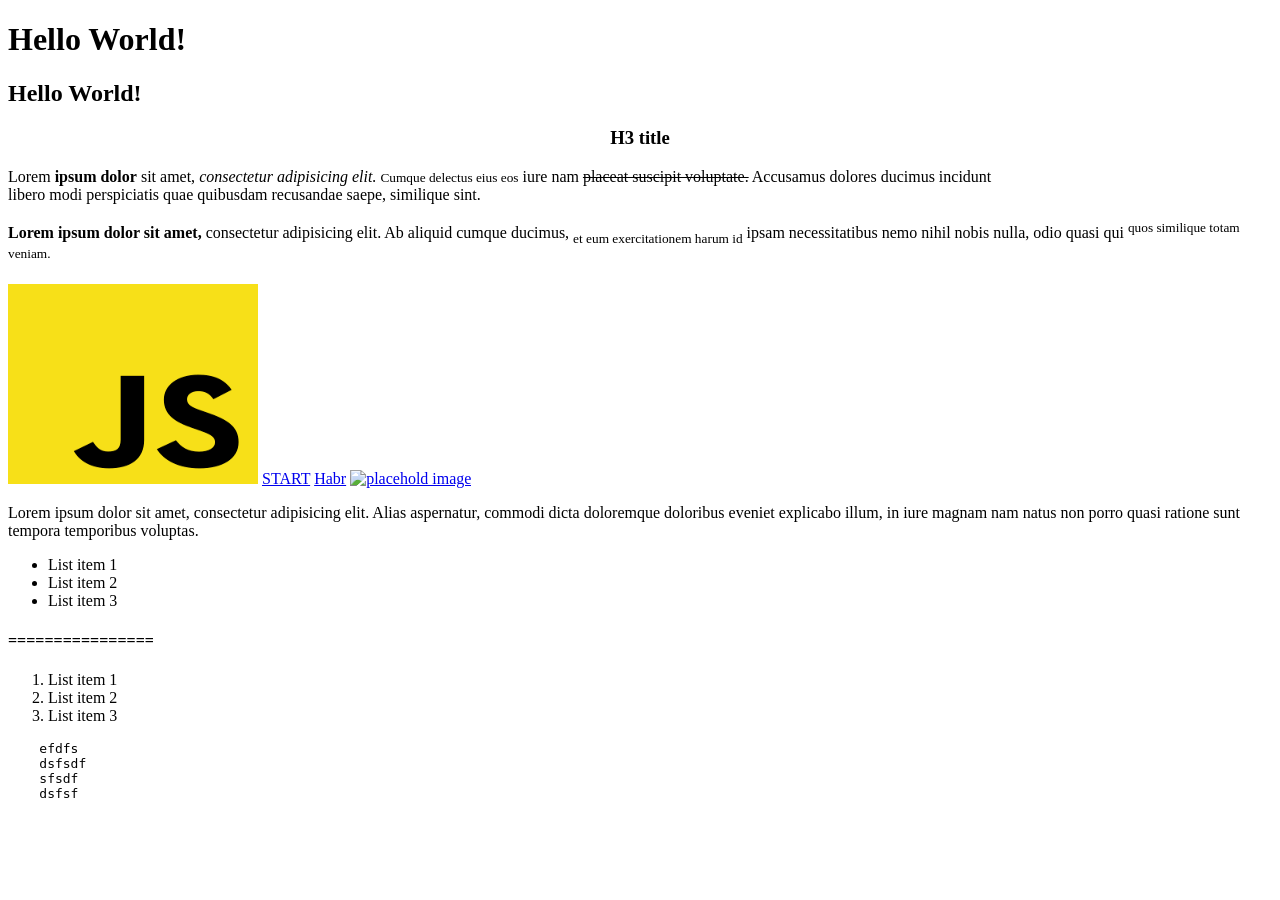
==== src/index.html @ fdd7f930 "initial commit" ====
<!DOCTYPE html>
<html lang="en">
<head>
    <meta charset="UTF-8">
    <meta name="viewport" content="width=device-width, initial-scale=1.0">
    <title>Title</title>
</head>
<body>
<h1 id="start">Hello World!</h1>
<h2>Hello
    World!</h2>
<h3 style="text-align: center">H3 title</h3>

<p>Lorem <b>ipsum dolor</b> sit amet, <i>consectetur adipisicing elit.</i>
    <small>Cumque delectus eius eos</small> iure nam
    <del>placeat suscipit voluptate.</del>
    Accusamus dolores ducimus incidunt <br>libero modi perspiciatis quae
    quibusdam recusandae saepe, similique sint.
</p>

<p><strong>Lorem ipsum dolor sit amet,</strong> consectetur adipisicing elit.
    Ab aliquid cumque ducimus, <sub>et eum exercitationem harum id</sub>
    ipsam necessitatibus nemo nihil nobis nulla, odio quasi qui
    <sup>quos similique totam veniam.</sup></p>

<img src="../img/js_picture.png"
     alt="JavaScript image"
     width="250"
     height="200">

<a href="#start">START</a>
<a href="https://habr.com/ru/articles/668476/" target="_blank">Habr</a>

<a href="https://habr.com/ru/articles/668476/"
   target="_blank">
    <img src="https://placehold.co/200x100" alt="placehold image">
</a>

<p>Lorem ipsum dolor sit amet, consectetur adipisicing elit. Alias aspernatur,
    commodi dicta doloremque doloribus eveniet explicabo illum, in
    iure magnam nam natus non porro quasi ratione sunt tempora temporibus
    voluptas.</p>
<ul>
    <li>List item 1</li>
    <li>List item 2</li>
    <li>List item 3</li>
</ul>
<h4>================</h4>
<ol>
    <li>List item 1</li>
    <li>List item 2</li>
    <li>List item 3</li>
</ol>

<pre>
    efdfs
    dsfsdf
    sfsdf
    dsfsf
</pre>
</body>
</html>
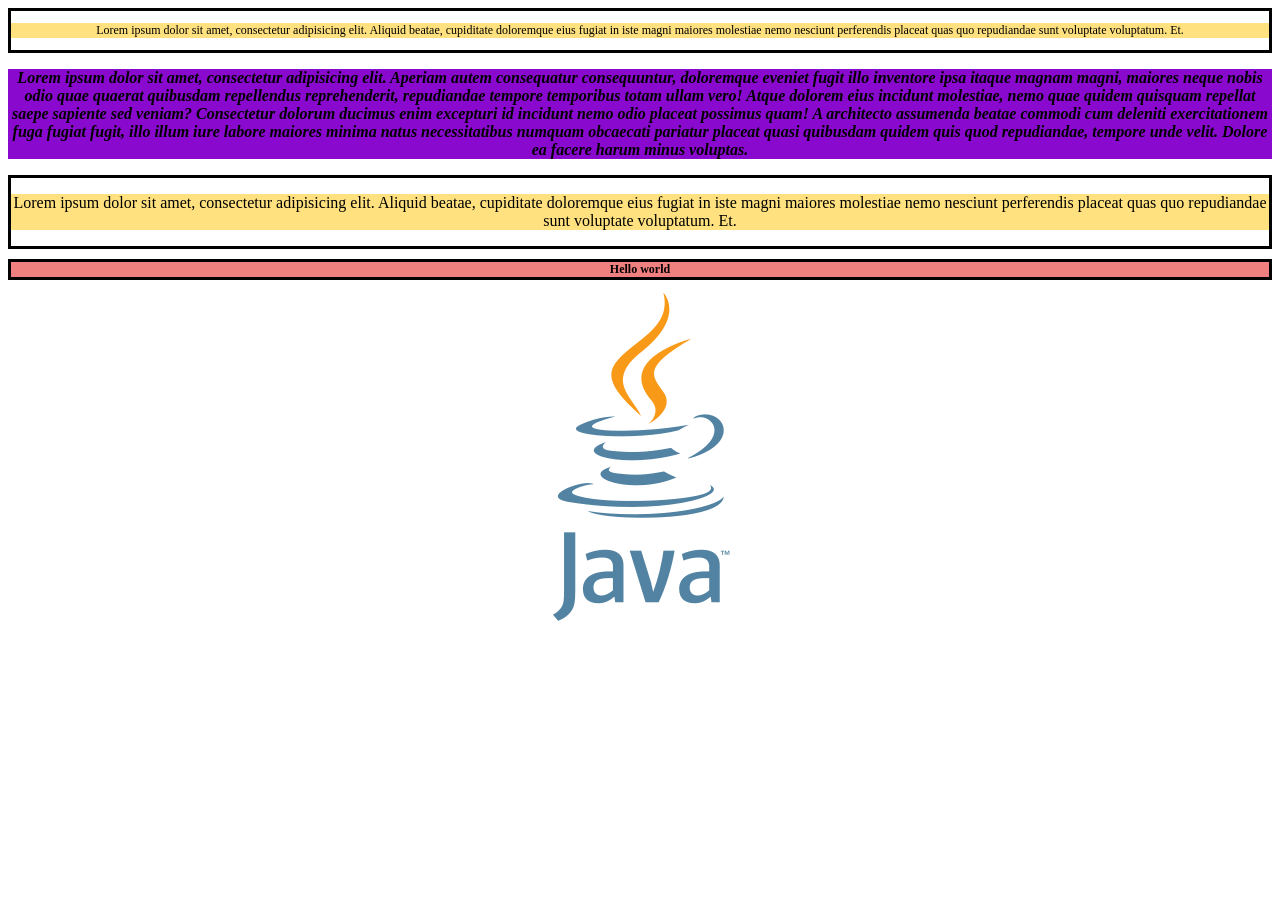
==== commit 332fec00: "html_CSS_intro_initial_commit" ====
--- a/src/index.html
+++ b/src/index.html
@@ -3,60 +3,48 @@
 <head>
     <meta charset="UTF-8">
     <meta name="viewport" content="width=device-width, initial-scale=1.0">
-    <title>Title</title>
+    <title>Lesson 04</title>
+    <link rel="shortcut icon" href="../pictures/Image20260625181349.png" type="image/x-icon">
+    <link rel="stylesheet" href="style.css">
 </head>
 <body>
-<h1 id="start">Hello World!</h1>
-<h2>Hello
-    World!</h2>
-<h3 style="text-align: center">H3 title</h3>
 
-<p>Lorem <b>ipsum dolor</b> sit amet, <i>consectetur adipisicing elit.</i>
-    <small>Cumque delectus eius eos</small> iure nam
-    <del>placeat suscipit voluptate.</del>
-    Accusamus dolores ducimus incidunt <br>libero modi perspiciatis quae
-    quibusdam recusandae saepe, similique sint.
-</p>
+<div class="box1 big small">
+    <p id="p1">
+        Lorem ipsum dolor sit amet, consectetur adipisicing elit.
+        Aliquid beatae, cupiditate doloremque eius fugiat in
+        iste magni maiores molestiae nemo nesciunt perferendis
+        placeat quas quo repudiandae sunt voluptate voluptatum. Et.
+    </p>
+</div>
 
-<p><strong>Lorem ipsum dolor sit amet,</strong> consectetur adipisicing elit.
-    Ab aliquid cumque ducimus, <sub>et eum exercitationem harum id</sub>
-    ipsam necessitatibus nemo nihil nobis nulla, odio quasi qui
-    <sup>quos similique totam veniam.</sup></p>
+<div class="box2">
+    <p id="p2">Lorem ipsum dolor sit amet, consectetur adipisicing elit.
+    Aperiam autem consequatur consequuntur, doloremque eveniet
+    fugit illo inventore ipsa itaque magnam magni, maiores neque
+    nobis odio quae quaerat quibusdam repellendus reprehenderit,
+    repudiandae tempore temporibus totam ullam vero! Atque dolorem
+    eius incidunt molestiae, nemo quae quidem quisquam repellat saepe
+    sapiente sed veniam? Consectetur dolorum ducimus enim excepturi
+    id incidunt nemo odio placeat possimus quam! A architecto assumenda
+    beatae commodi cum deleniti exercitationem fuga fugiat fugit, illo
+    illum iure labore maiores minima natus necessitatibus numquam
+    obcaecati pariatur placeat quasi quibusdam quidem quis quod
+    repudiandae, tempore unde velit. Dolore ea facere harum minus
+    voluptas.</p>
+</div>
 
-<img src="../img/js_picture.png"
-     alt="JavaScript image"
-     width="250"
-     height="200">
+<div class="box1">
+    <p>
+        Lorem ipsum dolor sit amet, consectetur adipisicing elit.
+        Aliquid beatae, cupiditate doloremque eius fugiat in
+        iste magni maiores molestiae nemo nesciunt perferendis
+        placeat quas quo repudiandae sunt voluptate voluptatum. Et.
+    </p>
+</div>
 
-<a href="#start">START</a>
-<a href="https://habr.com/ru/articles/668476/" target="_blank">Habr</a>
+<h2 class="box1 small">Hello world</h2>
+<img src="../pictures/Image20260625181349.png" alt="JS" class="big">
 
-<a href="https://habr.com/ru/articles/668476/"
-   target="_blank">
-    <img src="https://placehold.co/200x100" alt="placehold image">
-</a>
-
-<p>Lorem ipsum dolor sit amet, consectetur adipisicing elit. Alias aspernatur,
-    commodi dicta doloremque doloribus eveniet explicabo illum, in
-    iure magnam nam natus non porro quasi ratione sunt tempora temporibus
-    voluptas.</p>
-<ul>
-    <li>List item 1</li>
-    <li>List item 2</li>
-    <li>List item 3</li>
-</ul>
-<h4>================</h4>
-<ol>
-    <li>List item 1</li>
-    <li>List item 2</li>
-    <li>List item 3</li>
-</ol>
-
-<pre>
-    efdfs
-    dsfsdf
-    sfsdf
-    dsfsf
-</pre>
 </body>
 </html>
--- a/src/style.css
+++ b/src/style.css
@@ -0,0 +1,36 @@
+p {
+    background-color: #7fffd4;
+}
+
+#p2 {
+    background-color: #8a09cf;
+    font-weight: bold;
+}
+
+p {
+    background-color: #ffe17f;
+}
+
+#p2 {
+    font-style: italic;
+}
+
+h2 {
+    background-color: lightcoral;
+}
+
+.box1 {
+    border: 3px solid black;
+}
+
+.big {
+    font-size: 50px ;
+}
+
+.small {
+    font-size: 12px ;
+}
+
+* {
+    text-align: center;
+}
